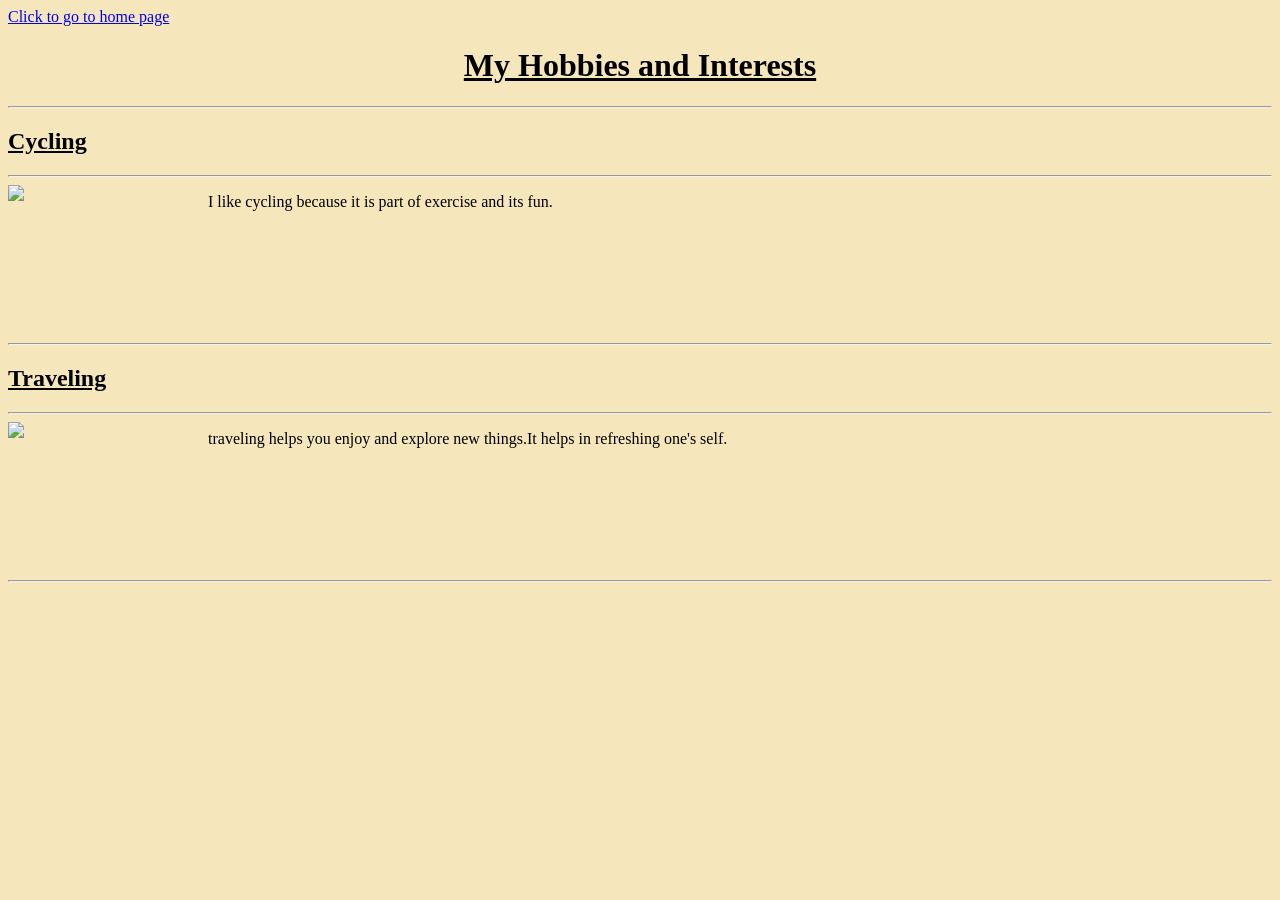
==== hobbies.html @ 52e7c072 "Add files via upload" ====
<!DOCTYPE html>
<html>

<head>
<title>hobbies.html</title>
</head>

<body style="background-color: #F5E6BC;">
	<a href="home.html">Click to go to home page</a>

<center>
<h1><u>My Hobbies and Interests</u></h1>
</center>
<hr>


<h2><u>Cycling</u></h2>
<hr>
<img src="cycling.jpg" width="200" align="left">

<p>I like cycling because it is part of exercise and its fun.</p>
<br><br><br><br><br><br>
<hr>

<h2><u>Traveling</u></h2>
<hr>

<img src="download.jpg" width="200" align="left">

<p>traveling helps you enjoy and explore new things.It helps in refreshing one's self.</p>
<br><br><br><br><br><br>
<hr>

</body>
</html>
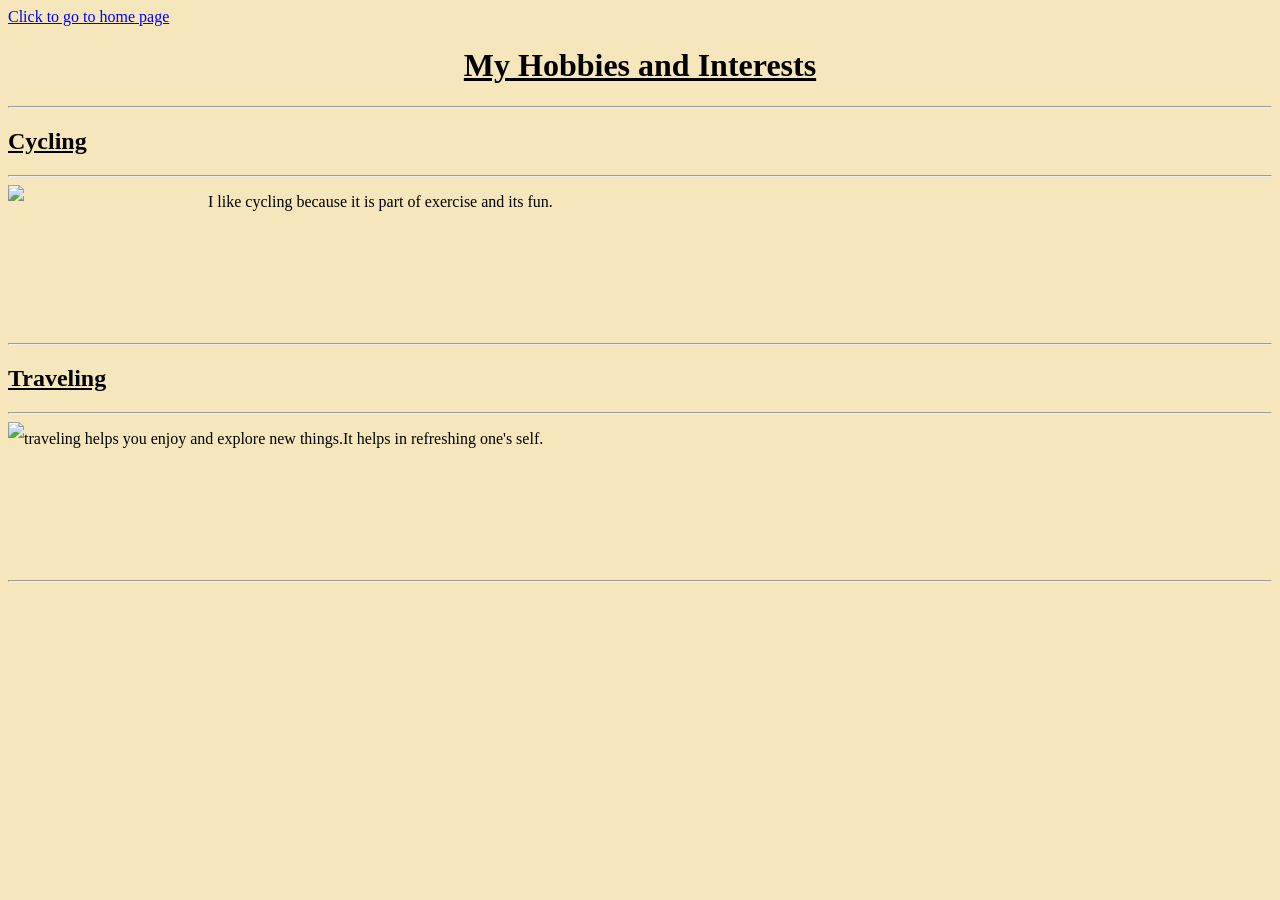
==== commit 60091614: "Fix image source and width in hobbies.html Corrected image source for traveling section and adjusted" ====
--- a/hobbies.html
+++ b/hobbies.html
@@ -25,7 +25,7 @@
 <h2><u>Traveling</u></h2>
 <hr>
 
-<img src="download.jpg" width="200" align="left">
+<img src="downdload.jpg width="500" align="left">
 
 <p>traveling helps you enjoy and explore new things.It helps in refreshing one's self.</p>
 <br><br><br><br><br><br>
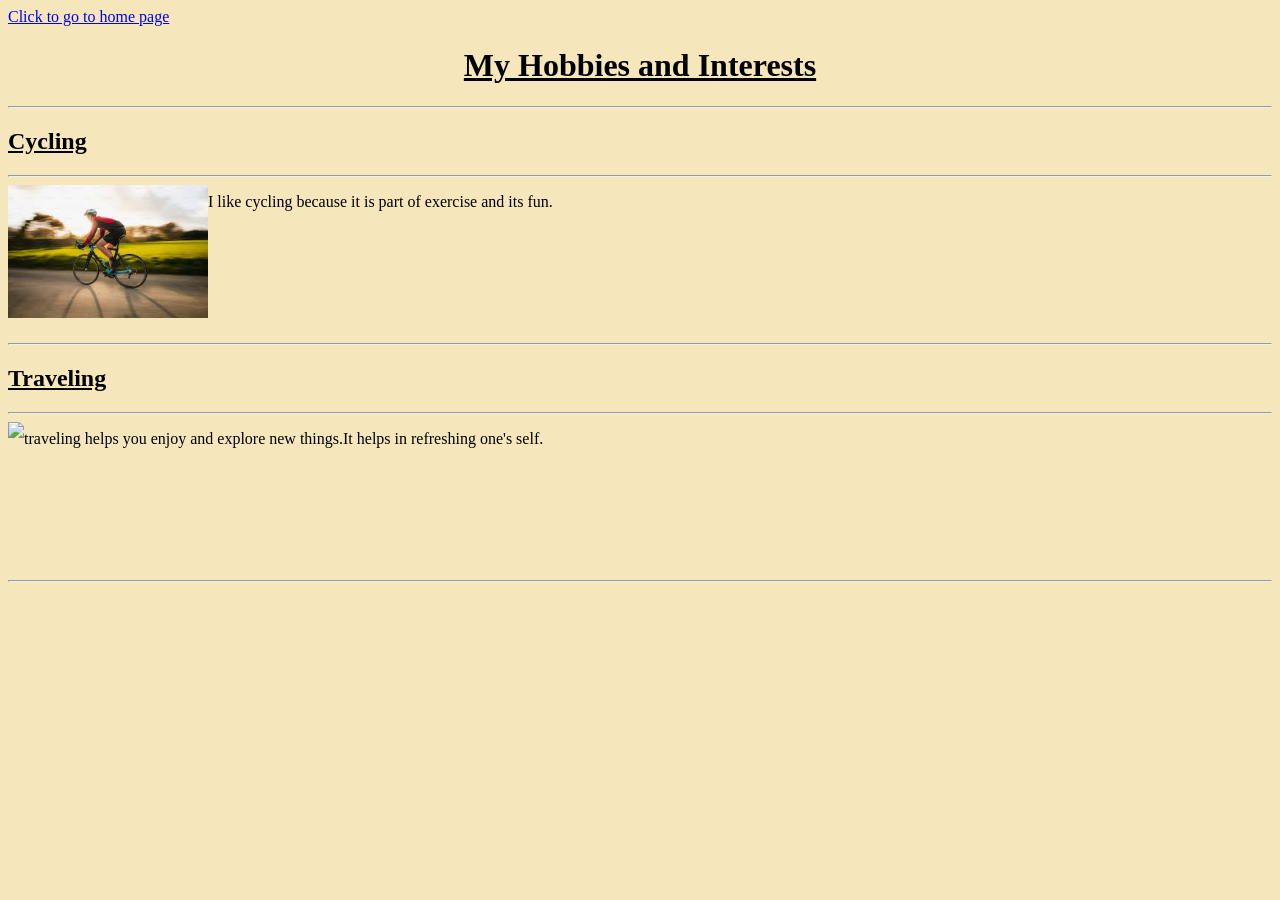
==== commit 05096727: "Fix HTML formatting and image width in hobbies.html Corrected the image width for the traveling sect" ====
--- a/hobbies.html
+++ b/hobbies.html
@@ -25,7 +25,7 @@
 <h2><u>Traveling</u></h2>
 <hr>
 
-<img src="downdload.jpg width="500" align="left">
+<img src="downdload.jpg width="200" align="left">
 
 <p>traveling helps you enjoy and explore new things.It helps in refreshing one's self.</p>
 <br><br><br><br><br><br>
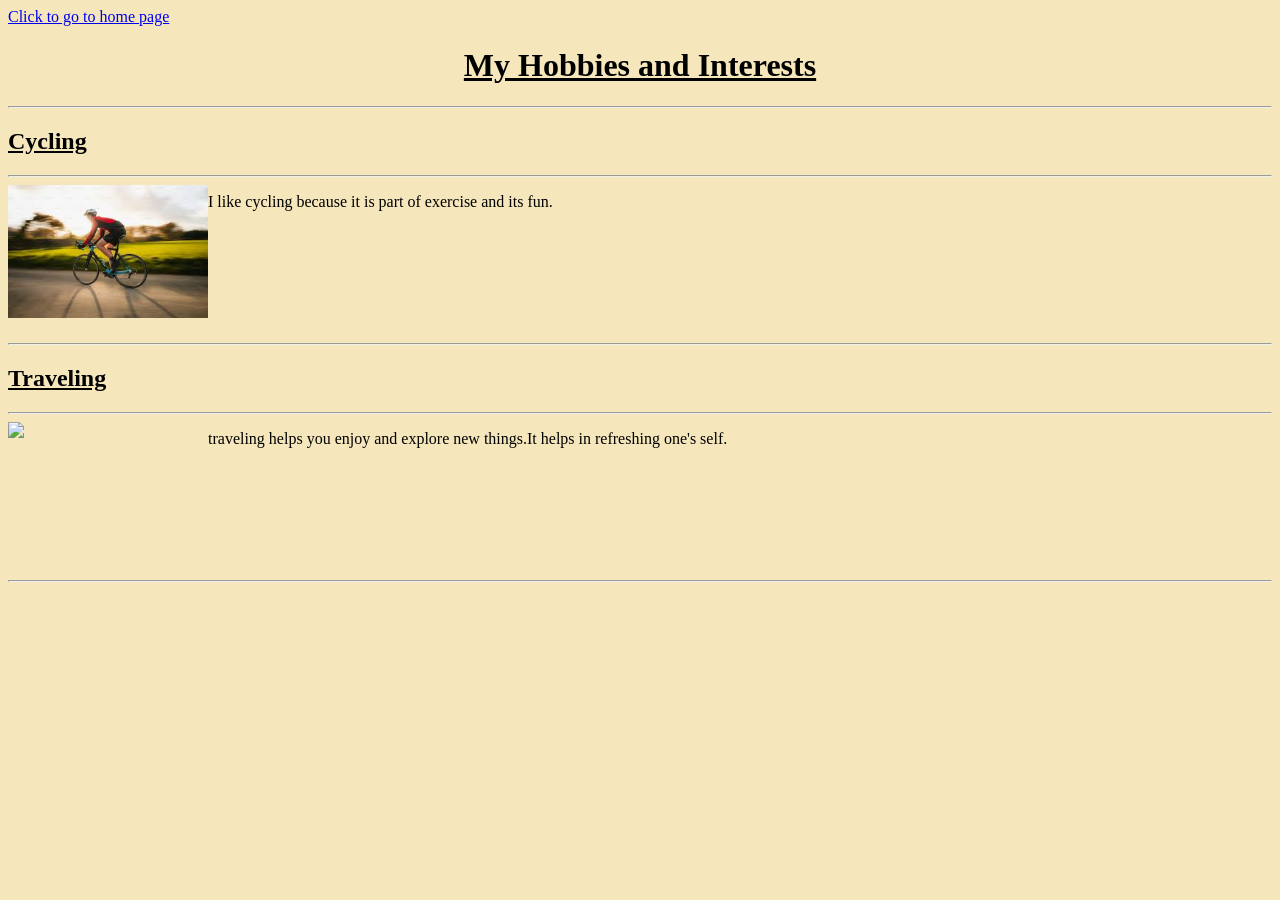
==== commit 8ad2b8e0: "Fix HTML formatting and correct image tag" ====
--- a/hobbies.html
+++ b/hobbies.html
@@ -25,7 +25,7 @@
 <h2><u>Traveling</u></h2>
 <hr>
 
-<img src="downdload.jpg width="200" align="left">
+<img src="downdload.jpg" width="200" align="left">
 
 <p>traveling helps you enjoy and explore new things.It helps in refreshing one's self.</p>
 <br><br><br><br><br><br>
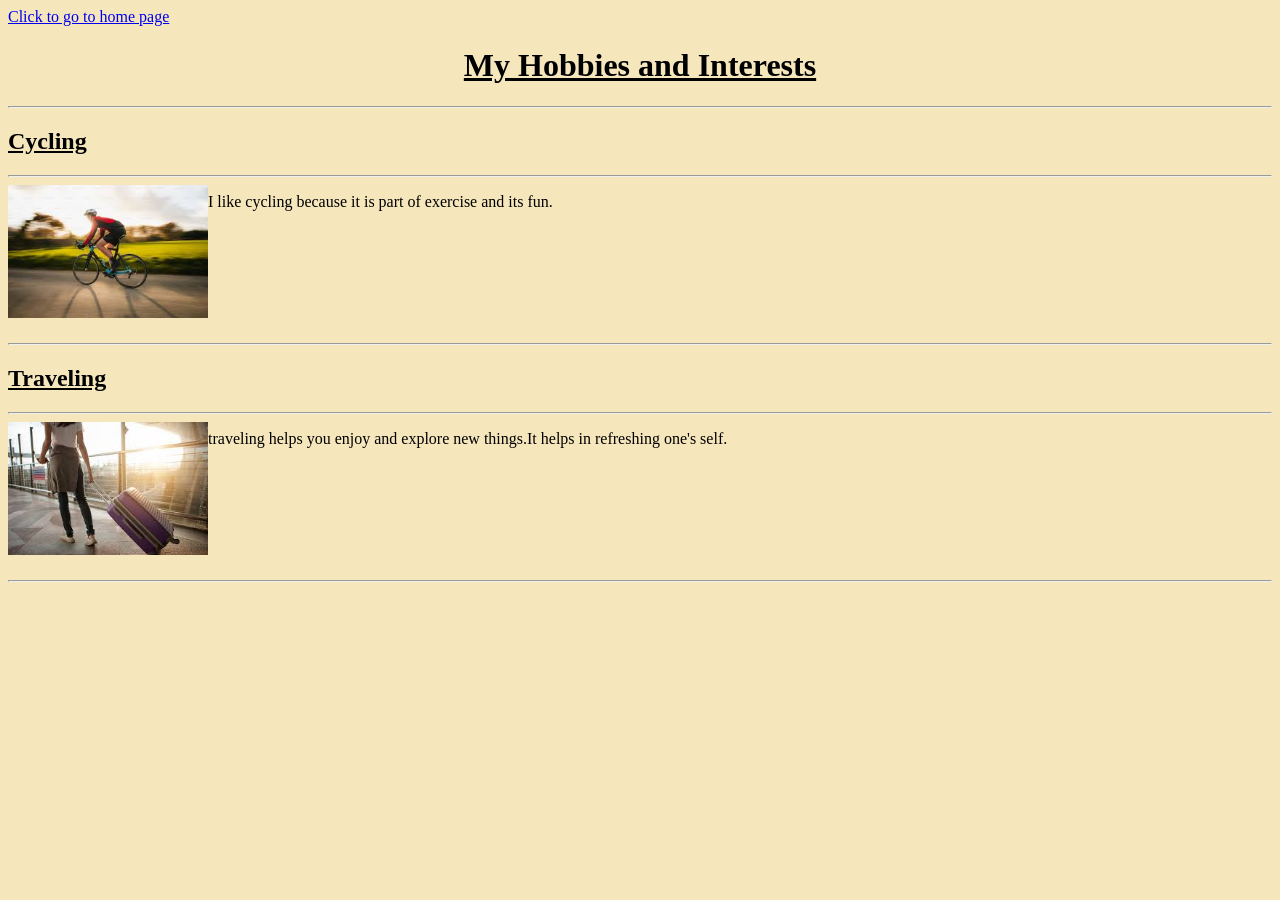
==== commit 2016bfdc: "Fix image source for traveling hobby Corrected image filename for traveling section." ====
--- a/hobbies.html
+++ b/hobbies.html
@@ -25,7 +25,7 @@
 <h2><u>Traveling</u></h2>
 <hr>
 
-<img src="downdload.jpg" width="200" align="left">
+<img src="download.jpg" width="200" align="left">
 
 <p>traveling helps you enjoy and explore new things.It helps in refreshing one's self.</p>
 <br><br><br><br><br><br>
